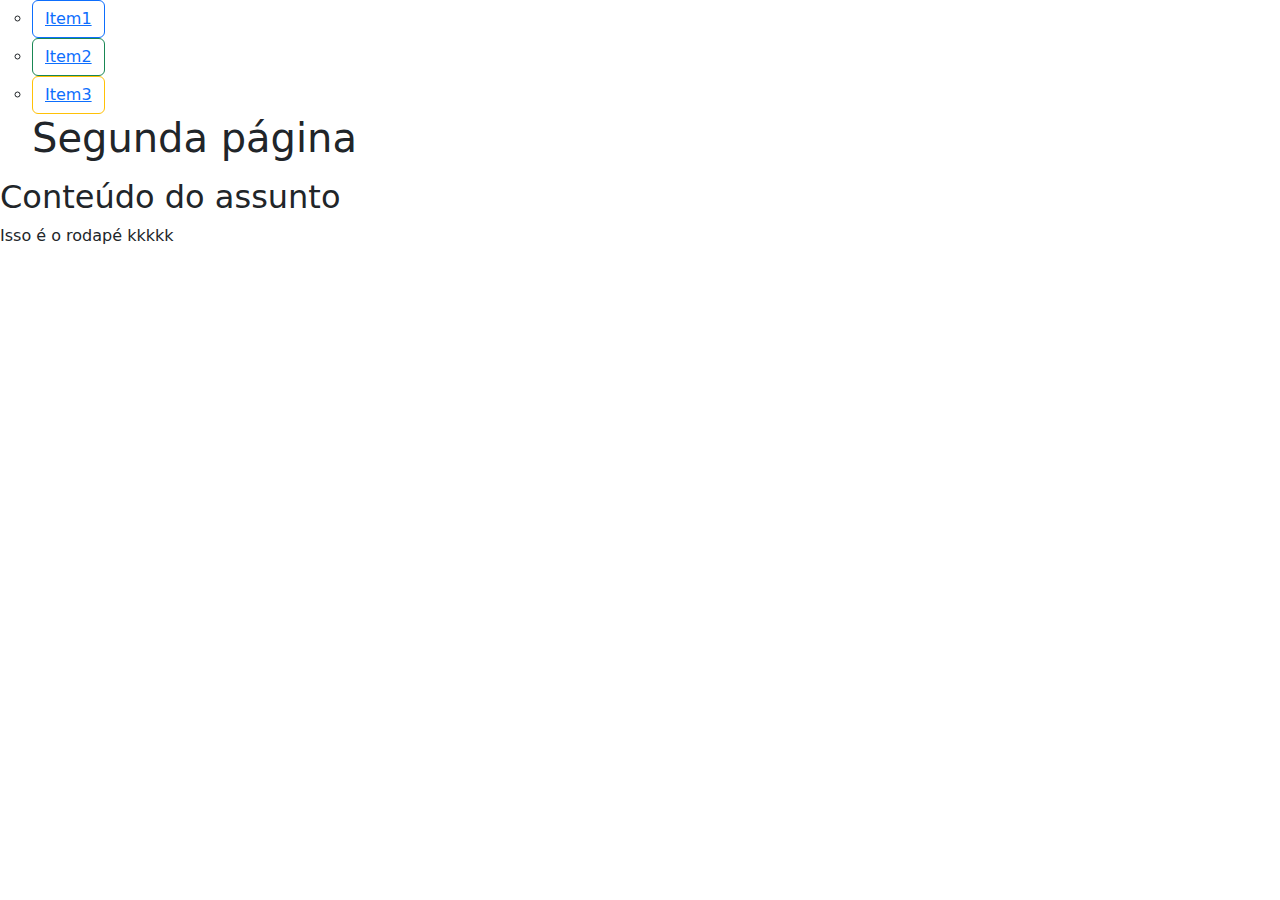
==== DevWebAmitay/item2.html @ 813be1ee "Aula 05" ====
<!DOCTYPE html>
<html lang="pt-br">
<head>
    <meta charset="UTF-8">
    <title>Document :D</title>
    <link rel="stylesheet" href="style.css">
    <link href="https://cdn.jsdelivr.net/npm/bootstrap@5.3.3/dist/css/bootstrap.min.css" rel="stylesheet" integrity="sha384-QWTKZyjpPEjISv5WaRU9OFeRpok6YctnYmDr5pNlyT2bRjXh0JMhjY6hW+ALEwIH" crossorigin="anonymous">
</head>
<body>
    <header>
        <nav>
            <ul type="circle">
                <li class="menu"><button type="button" class="btn btn-outline-primary"><a href="item1.html">Item1</a></button></li>
                <li class="menu"><button type="button" class="btn btn-outline-success"><a href="item2.html">Item2</a></button></li>
                <li class="menu"><button type="button" class="btn btn-outline-warning"><a href="item3.html">Item3</a></button></li>
            <h1>Segunda página</h1>
        </nav>
    </header>
    <main>
        <h2>Conteúdo do assunto</h2>
    </main>
    <footer>
        Isso é o rodapé kkkkk
    </footer>
</body>
</html>
---- DevWebAmitay/style.css ----
menu{
    list-style-type: none;
}
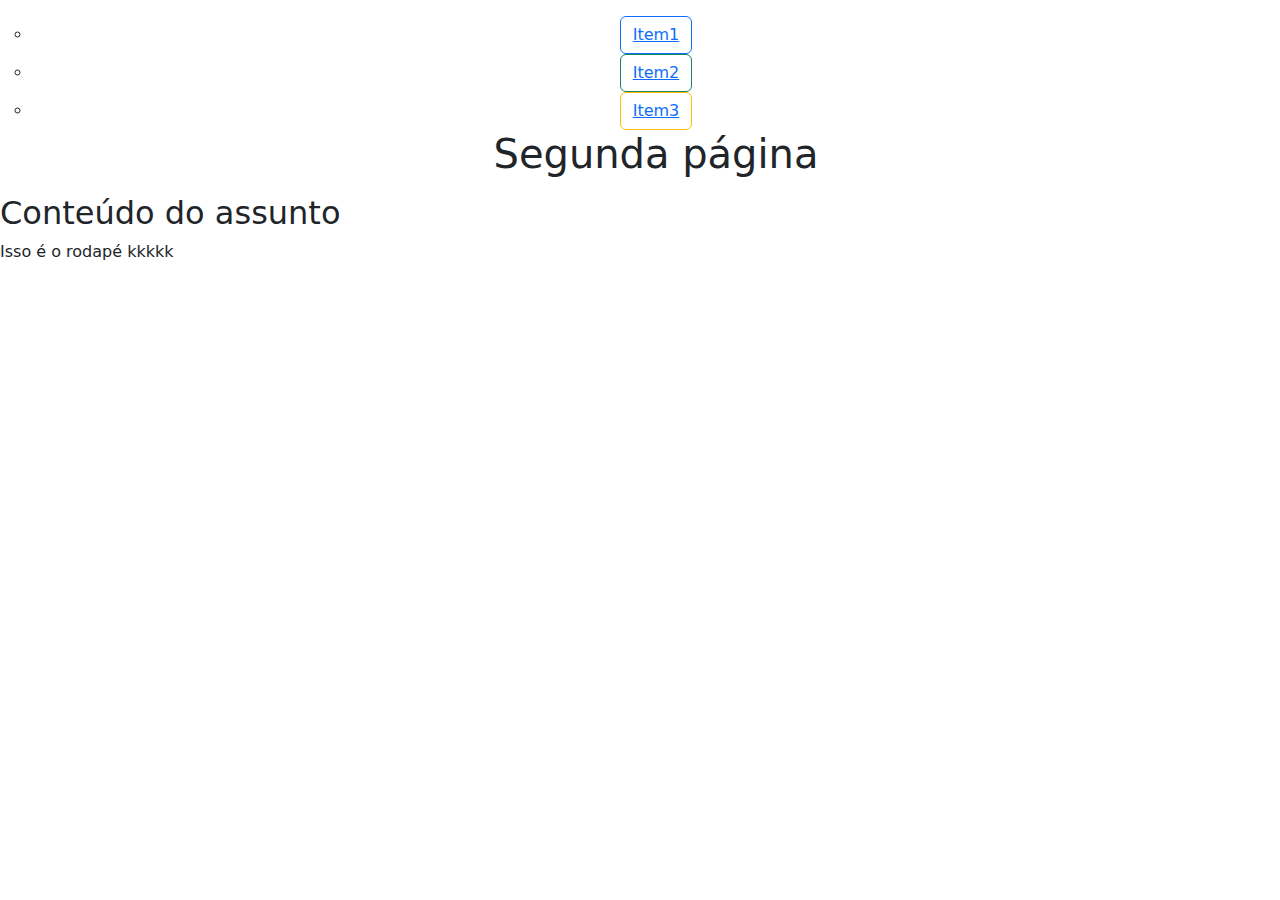
==== commit bd135aad: "Add files via upload" ====
--- a/DevWebAmitay/item2.html
+++ b/DevWebAmitay/item2.html
@@ -2,18 +2,18 @@
 <html lang="pt-br">
 <head>
     <meta charset="UTF-8">
-    <title>Document :D</title>
+    <title>página 2</title>
     <link rel="stylesheet" href="style.css">
     <link href="https://cdn.jsdelivr.net/npm/bootstrap@5.3.3/dist/css/bootstrap.min.css" rel="stylesheet" integrity="sha384-QWTKZyjpPEjISv5WaRU9OFeRpok6YctnYmDr5pNlyT2bRjXh0JMhjY6hW+ALEwIH" crossorigin="anonymous">
 </head>
 <body>
-    <header>
+    <header class = "mt-3 text-center">
         <nav>
             <ul type="circle">
-                <li class="menu"><button type="button" class="btn btn-outline-primary"><a href="item1.html">Item1</a></button></li>
-                <li class="menu"><button type="button" class="btn btn-outline-success"><a href="item2.html">Item2</a></button></li>
-                <li class="menu"><button type="button" class="btn btn-outline-warning"><a href="item3.html">Item3</a></button></li>
-            <h1>Segunda página</h1>
+                <li class="menu"><button type="button" class="btn btn-outline-primary"><a href="./index.html">Item1</a></button></li>
+                <li class="menu"><button type="button" class="btn btn-outline-success"><a href="./item2.html">Item2</a></button></li>
+                <li class="menu"><button type="button" class="btn btn-outline-warning"><a href="./item3.html">Item3</a></button></li>
+                <h1>Segunda página</h1>
         </nav>
     </header>
     <main>
@@ -22,5 +22,6 @@
     <footer>
         Isso é o rodapé kkkkk
     </footer>
+    <script src="./script.js"></script>
 </body>
 </html>
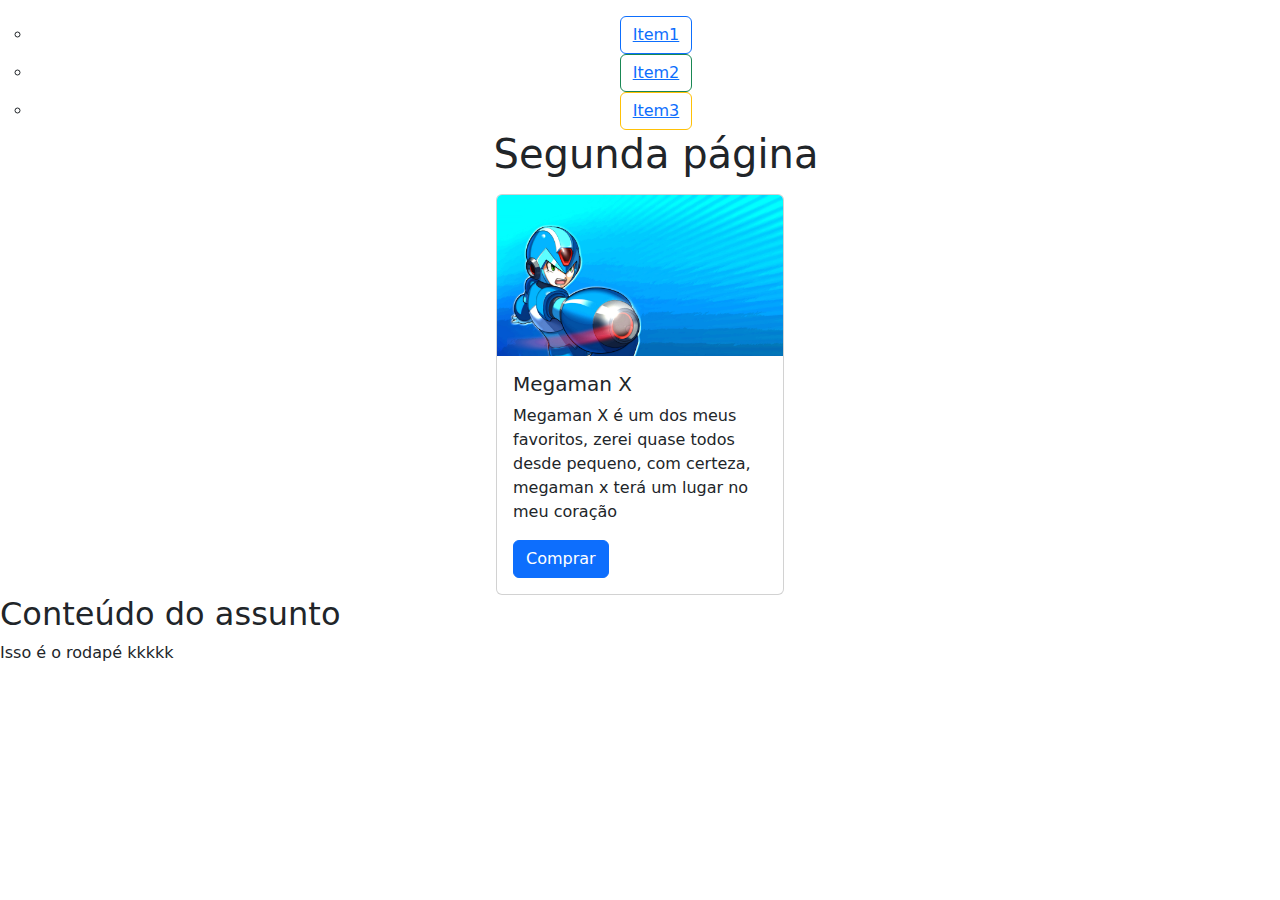
==== commit cdb27750: "DevWebAmitay" ====
--- a/DevWebAmitay/item2.html
+++ b/DevWebAmitay/item2.html
@@ -17,6 +17,14 @@
         </nav>
     </header>
     <main>
+        <div class="card" style="width: 18rem; margin-left: auto; margin-right: auto;">
+            <img src="./IMG/X.jpg" class="card-img-top" alt="MegamanX">
+            <div class="card-body">
+              <h5 class="card-title">Megaman X</h5>
+              <p class="card-text">Megaman X é um dos meus favoritos, zerei quase todos desde pequeno, com certeza, megaman x terá um lugar no meu coração</p>
+              <a href="https://store.steampowered.com/app/743890/Mega_Man_X_Legacy_Collection/?l=portuguese" class="btn btn-primary" target="_blank">Comprar</a>
+            </div>
+          </div>
         <h2>Conteúdo do assunto</h2>
     </main>
     <footer>
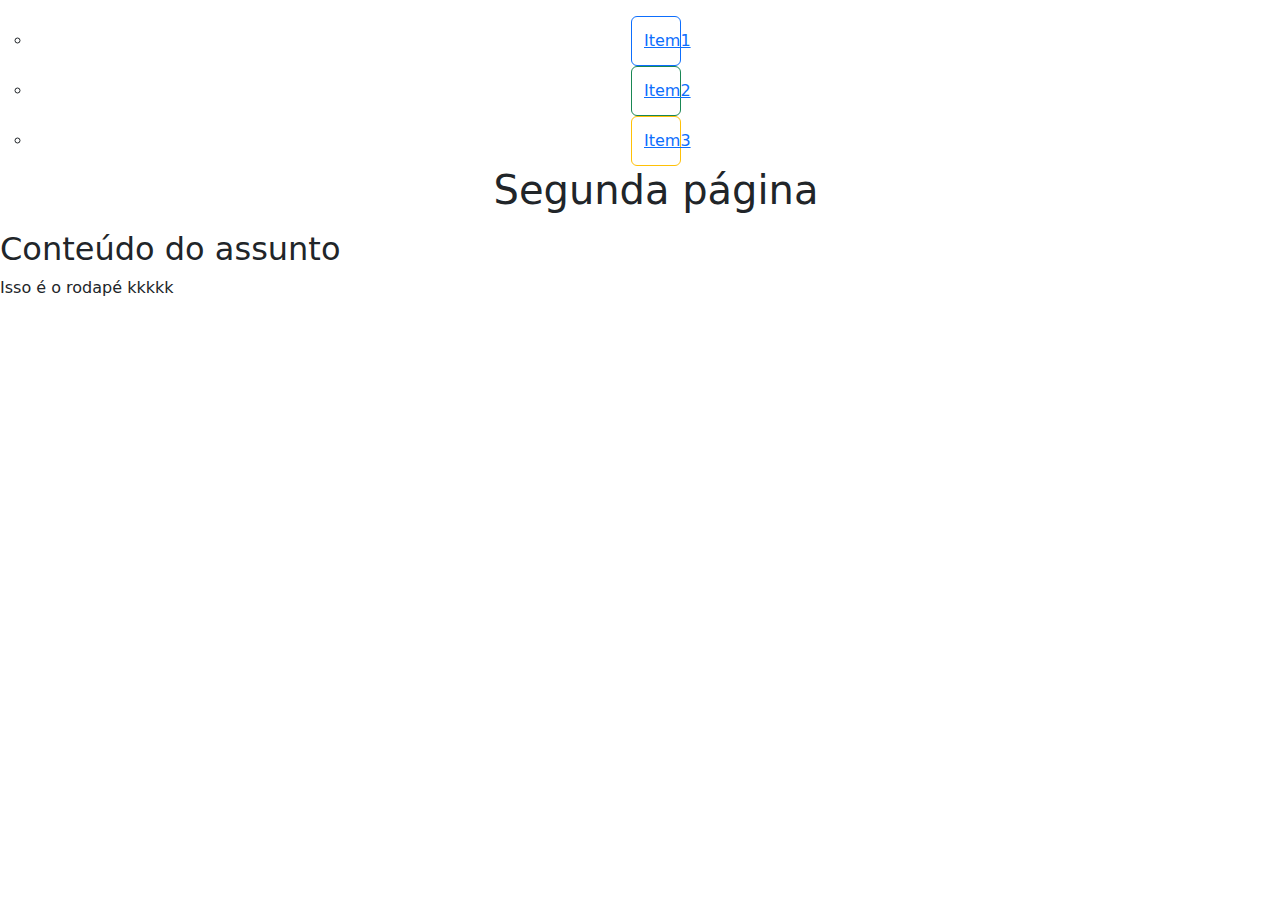
==== commit b5e5cbea: "DevWeb com calucadora" ====
--- a/DevWebAmitay/item2.html
+++ b/DevWebAmitay/item2.html
@@ -17,14 +17,6 @@
         </nav>
     </header>
     <main>
-        <div class="card" style="width: 18rem; margin-left: auto; margin-right: auto;">
-            <img src="./IMG/X.jpg" class="card-img-top" alt="MegamanX">
-            <div class="card-body">
-              <h5 class="card-title">Megaman X</h5>
-              <p class="card-text">Megaman X é um dos meus favoritos, zerei quase todos desde pequeno, com certeza, megaman x terá um lugar no meu coração</p>
-              <a href="https://store.steampowered.com/app/743890/Mega_Man_X_Legacy_Collection/?l=portuguese" class="btn btn-primary" target="_blank">Comprar</a>
-            </div>
-          </div>
         <h2>Conteúdo do assunto</h2>
     </main>
     <footer>
--- a/DevWebAmitay/style.css
+++ b/DevWebAmitay/style.css
@@ -1,3 +1,10 @@
 menu{
     list-style-type: none;
+}
+.container {
+    max-width: 300px;
+}
+button{
+    width: 50px;
+    height: 50px;
 }